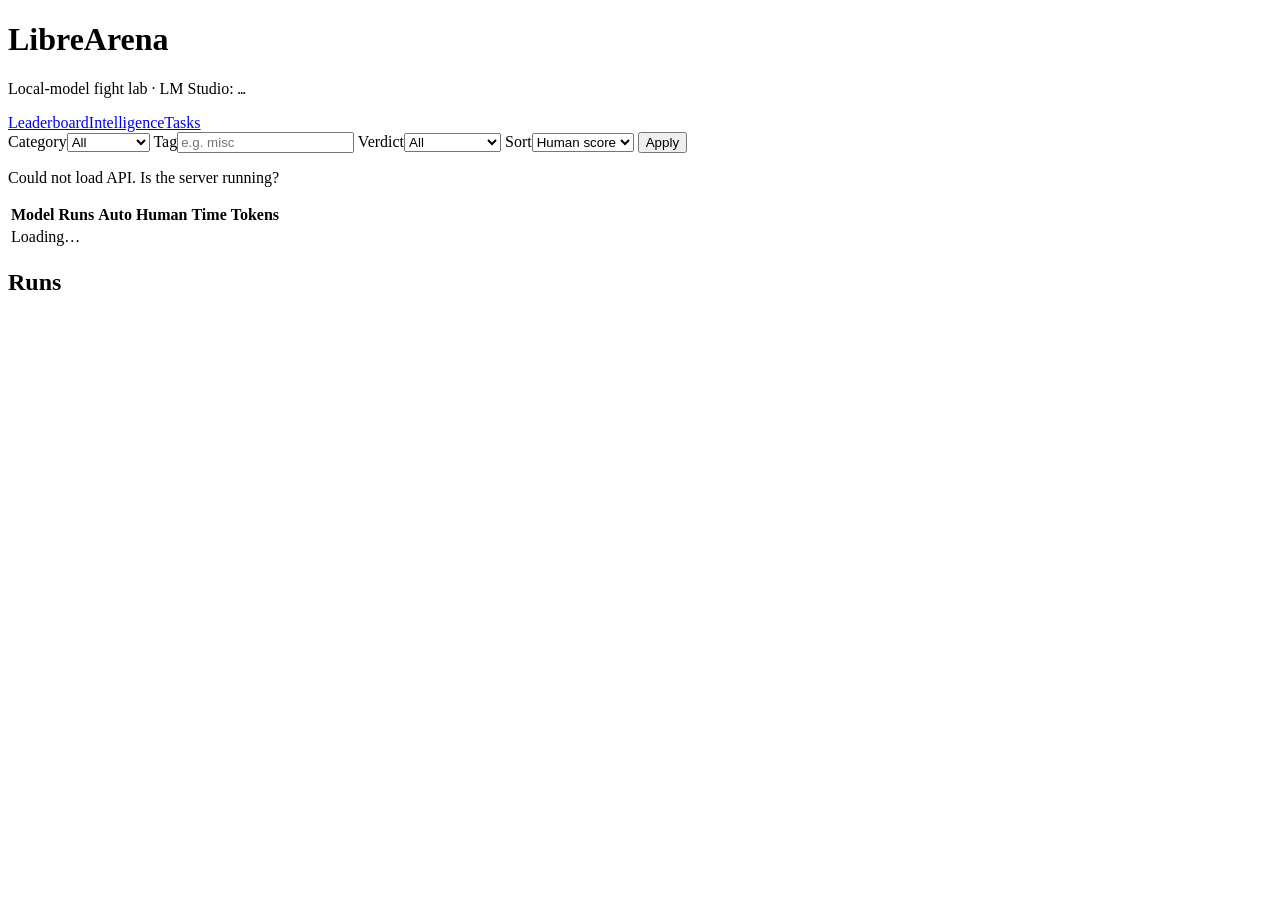
==== frontend/index.html @ 92cd87ad "LibreArena v1: local model arena with jobs, intelligence graph, 31 benchmarks" ====
<!doctype html>
<html lang="en"><head><meta charset="utf-8"><meta name="viewport" content="width=device-width,initial-scale=1"><meta name="theme-color" content="#0d1015">
<title>LibreArena</title><link rel="stylesheet" href="/style.css?v=3"></head><body>
<div class="top"><h1>Libre<span class="arena">Arena</span></h1></div>
<p class="sub">Local-model fight lab · LM Studio: <code id="models">…</code></p>
<div class="nav"><a href="/" aria-current="page">Leaderboard</a><a href="/intelligence.html">Intelligence</a><a href="/tasks.html">Tasks</a></div>
<div class="filters">
<label>Category<select id="fcat"><option value="">All</option><option>coding</option><option>instruction</option><option>fun</option></select></label>
<label>Tag<input id="ftag" placeholder="e.g. misc"></label>
<label>Verdict<select id="fverdict"><option value="">All</option><option value="auto-pass">Auto pass</option><option value="auto-fail">Auto fail</option><option value="human-pass">Human pass</option><option value="unscored">Needs score</option></select></label>
<label>Sort<select id="fsort"><option value="human">Human score</option><option value="auto">Auto %</option><option value="time">Fastest</option><option value="runs">Most runs</option></select></label>
<button class="ghost" onclick="load()">Apply</button>
</div>
<p class="muted" id="status">Loading…</p>
<div class="tablewrap"><table><thead><tr><th>Model</th><th class="num">Runs</th><th class="num">Auto</th><th class="num">Human</th><th class="num">Time</th><th class="num">Tokens</th></tr></thead><tbody id="tb"></tbody></table></div>
<h2>Runs</h2><div class="runs" id="runs"></div>
<script>
const esc=s=>String(s??'').replace(/[&<>"']/g,c=>({'&':'&amp;','<':'&lt;','>':'&gt;','"':'&quot;',"'":'&#39;'}[c]));
const q=new URLSearchParams(location.search);
for(const [k,id] of [['cat','fcat'],['tag','ftag'],['verdict','fverdict'],['sort','fsort']]){if(q.get(k))document.getElementById(id).value=q.get(k);}
let TASKS={};
function pill(r){
  if(r.human?.verdict==='pass')return '<span class="pill human">human pass</span>';
  if(r.human?.verdict==='fail')return '<span class="pill fail">human fail</span>';
  if(r.auto?.pass===true)return '<span class="pill pass">auto pass</span>';
  if(r.auto?.pass===false)return '<span class="pill fail">auto fail</span>';
  return '<span class="pill warn">needs score</span>';
}
async function load(){
  const tb=document.getElementById('tb'),box=document.getElementById('runs'),st=document.getElementById('status');
  tb.innerHTML='<tr><td colspan="6" class="muted">Loading…</td></tr>';box.innerHTML='';
  let tasks,runs,mods={models:[]};
  try{
    [tasks,runs]=await Promise.all([(await fetch('/api/tasks')).json(),(await fetch('/api/runs')).json()]);
    try{mods=await (await fetch('/api/models')).json();}catch(e){}
  }catch(e){st.textContent='Could not load API. Is the server running?';return;}
  TASKS=Object.fromEntries(tasks.map(t=>[t.id,t]));
  document.getElementById('models').textContent=(mods.models||[]).join(', ')||'none loaded — load one in LM Studio';
  const cat=fcat.value,tag=ftag.value.trim().toLowerCase(),vd=fverdict.value,sort=fsort.value;
  history.replaceState(null,'',`?cat=${encodeURIComponent(cat)}&tag=${encodeURIComponent(tag)}&verdict=${vd}&sort=${sort}`);
  let f=runs.filter(r=>{const t=TASKS[r.task_id]||{};if(cat&&(t.category||'')!==cat)return false;
    if(tag&&!((t.tags||[]).join(' ').toLowerCase().includes(tag)))return false;
    if(vd==='auto-pass'&&r.auto?.pass!==true)return false;if(vd==='auto-fail'&&r.auto?.pass!==false)return false;
    if(vd==='human-pass'&&r.human?.verdict!=='pass')return false;if(vd==='unscored'&&r.human?.score!=null)return false;return true;});
  st.textContent=`${f.length} run${f.length===1?'':'s'} match`;
  const by={};f.forEach(r=>{(by[r.model]=by[r.model]||[]).push(r);});
  let rows=Object.entries(by).map(([m,rs])=>{const ap=rs.filter(r=>r.auto?.pass===true).length,at=rs.filter(r=>r.auto?.pass!=null).length;
    const hs=rs.map(r=>r.human?.score).filter(x=>x!=null);const hsp=rs.filter(r=>r.human?.verdict==='pass').length,hst=rs.filter(r=>r.human?.verdict!=null).length;
    const ts=rs.map(r=>r.duration_ms||0);const tk=rs.map(r=>((r.prompt_tokens||0)+(r.completion_tokens||0))).filter(x=>x>0);
    return{m,n:rs.length,ap,at,auto:at?Math.round(100*ap/at):null,human:hs.length?(hs.reduce((a,b)=>a+b,0)/hs.length).toFixed(2):null,
      hstr:hst?`${hsp}/${hst}`:null,ms:Math.round(ts.reduce((a,b)=>a+b,0)/Math.max(1,ts.length)),tok:tk.length?Math.round(tk.reduce((a,b)=>a+b,0)/tk.length):null};});
  const key={human:r=>-(+r.human||-1),auto:r=>-(r.auto??-1),time:r=>r.ms,runs:r=>-r.n}[sort];rows.sort((a,b)=>key(a)-key(b));
  tb.innerHTML=rows.length?rows.map((r,i)=>`<tr class="${i===0&&rows.length>1?'leader':''}"><td class="model">${esc(r.m)}</td><td class="num">${r.n}</td><td class="num">${r.auto==null?'—':r.auto+'% <span class="muted">'+r.ap+'/'+r.at+'</span>'}</td><td class="num">${r.human??'—'}${r.hstr?` <span class="muted">${r.hstr}</span>`:''}</td><td class="num">${r.ms}ms</td><td class="num">${r.tok??'—'}</td></tr>`).join(''):'<tr><td colspan="6" class="muted">No runs match these filters.</td></tr>';
  const shown=f.slice(0,100);
  box.innerHTML=shown.length?shown.map(r=>{const t=TASKS[r.task_id]||{};return`<div class="runrow">${pill(r)}<a class="id" href="/review.html?id=${encodeURIComponent(r.id)}">${esc(r.id)}</a><span class="model">${esc(r.model)}</span><span class="muted">${esc(t.category||'?')} · ${esc((t.tags||[]).join(','))} · ${r.duration_ms}ms</span></div>`;}).join('')+(f.length>100?`<div class="runrow muted">+ ${f.length-100} more — refine filters</div>`:''):'<div class="runrow muted">Nothing here yet — run a task.</div>';
}
for(const id of ['fcat','fverdict','fsort'])document.getElementById(id).addEventListener('change',load);
let deb;document.getElementById('ftag').addEventListener('input',()=>{clearTimeout(deb);deb=setTimeout(load,250);});
load();
</script></body></html>
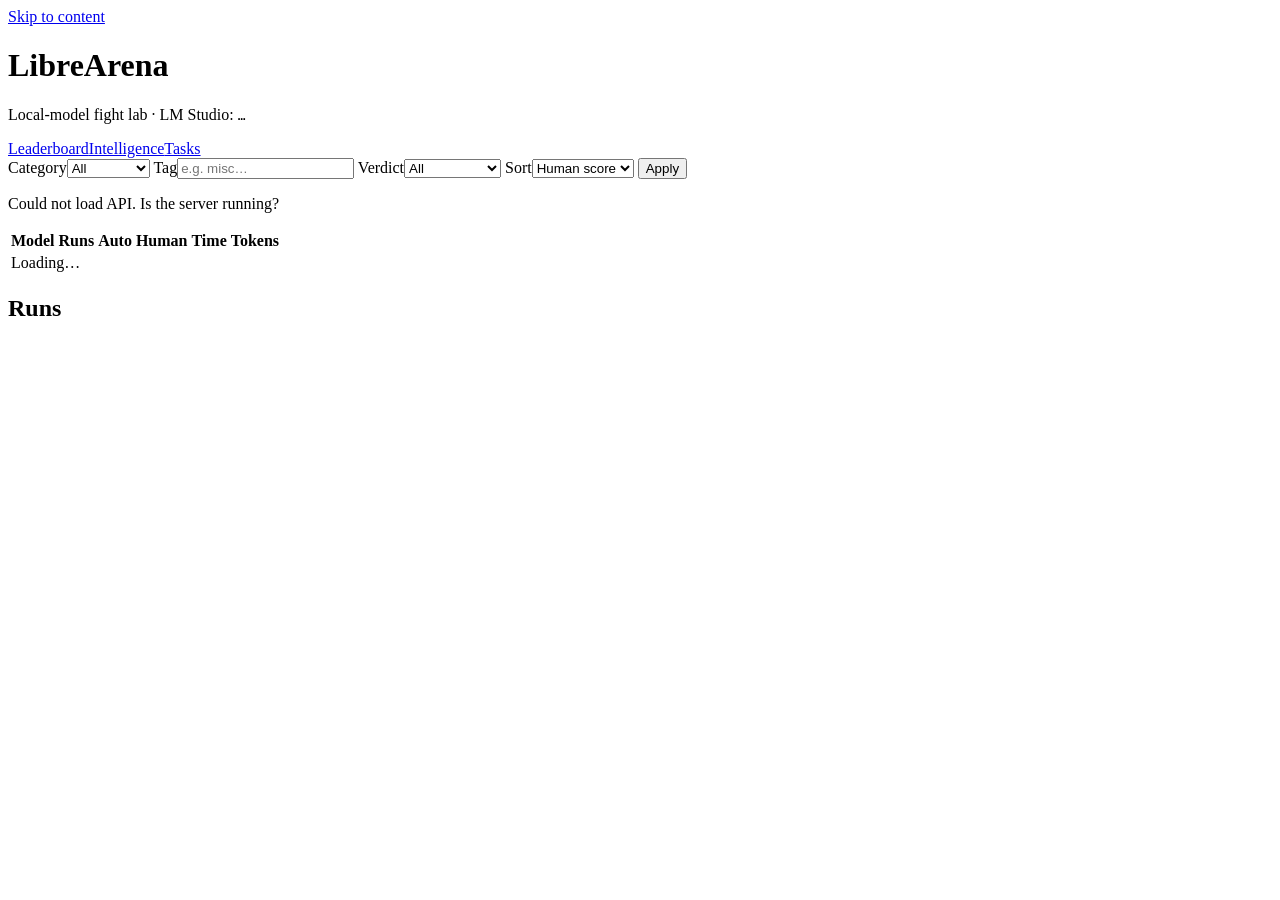
==== commit 1d42dfeb: "Frontend overhaul: shared.js, skip links, semantic HTML, guideline compliance, natural task sort" ====
--- a/frontend/index.html
+++ b/frontend/index.html
@@ -1,21 +1,24 @@
 <!doctype html>
 <html lang="en"><head><meta charset="utf-8"><meta name="viewport" content="width=device-width,initial-scale=1"><meta name="theme-color" content="#0d1015">
-<title>LibreArena</title><link rel="stylesheet" href="/style.css?v=3"></head><body>
+<title>LibreArena</title><link rel="stylesheet" href="/style.css?v=5"></head><body>
+<a class="skip" href="#main">Skip to content</a>
+<main id="main">
 <div class="top"><h1>Libre<span class="arena">Arena</span></h1></div>
 <p class="sub">Local-model fight lab · LM Studio: <code id="models">…</code></p>
 <div class="nav"><a href="/" aria-current="page">Leaderboard</a><a href="/intelligence.html">Intelligence</a><a href="/tasks.html">Tasks</a></div>
 <div class="filters">
 <label>Category<select id="fcat"><option value="">All</option><option>coding</option><option>instruction</option><option>fun</option></select></label>
-<label>Tag<input id="ftag" placeholder="e.g. misc"></label>
+<label>Tag<input id="ftag" name="tag" autocomplete="off" placeholder="e.g. misc…"></label>
 <label>Verdict<select id="fverdict"><option value="">All</option><option value="auto-pass">Auto pass</option><option value="auto-fail">Auto fail</option><option value="human-pass">Human pass</option><option value="unscored">Needs score</option></select></label>
 <label>Sort<select id="fsort"><option value="human">Human score</option><option value="auto">Auto %</option><option value="time">Fastest</option><option value="runs">Most runs</option></select></label>
 <button class="ghost" onclick="load()">Apply</button>
 </div>
 <p class="muted" id="status">Loading…</p>
-<div class="tablewrap"><table><thead><tr><th>Model</th><th class="num">Runs</th><th class="num">Auto</th><th class="num">Human</th><th class="num">Time</th><th class="num">Tokens</th></tr></thead><tbody id="tb"></tbody></table></div>
+<div class="tablewrap"><table><thead><tr><th scope="col">Model</th><th scope="col" class="num">Runs</th><th scope="col" class="num">Auto</th><th scope="col" class="num">Human</th><th scope="col" class="num">Time</th><th scope="col" class="num">Tokens</th></tr></thead><tbody id="tb"></tbody></table></div>
 <h2>Runs</h2><div class="runs" id="runs"></div>
+</main>
+<script src="/shared.js"></script>
 <script>
-const esc=s=>String(s??'').replace(/[&<>"']/g,c=>({'&':'&amp;','<':'&lt;','>':'&gt;','"':'&quot;',"'":'&#39;'}[c]));
 const q=new URLSearchParams(location.search);
 for(const [k,id] of [['cat','fcat'],['tag','ftag'],['verdict','fverdict'],['sort','fsort']]){if(q.get(k))document.getElementById(id).value=q.get(k);}
 let TASKS={};
@@ -57,4 +60,4 @@
 for(const id of ['fcat','fverdict','fsort'])document.getElementById(id).addEventListener('change',load);
 let deb;document.getElementById('ftag').addEventListener('input',()=>{clearTimeout(deb);deb=setTimeout(load,250);});
 load();
-</script></body></html>
+</script></main></body></html>
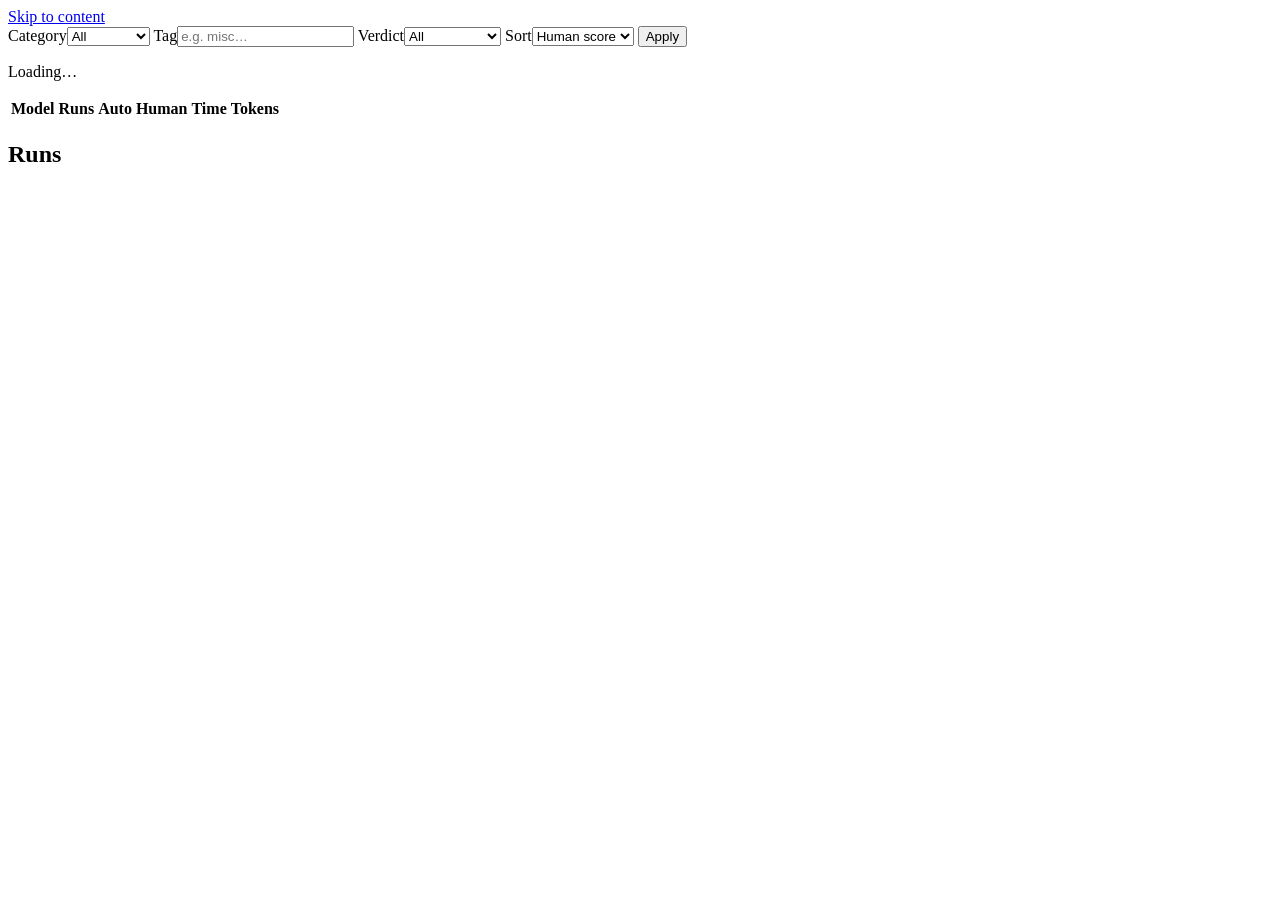
==== commit 00b21498: "Shared header on all tabs, vendor checkbox list all-on by default" ====
--- a/frontend/index.html
+++ b/frontend/index.html
@@ -1,11 +1,9 @@
 <!doctype html>
 <html lang="en"><head><meta charset="utf-8"><meta name="viewport" content="width=device-width,initial-scale=1"><meta name="theme-color" content="#0d1015">
-<title>LibreArena</title><link rel="stylesheet" href="/style.css?v=5"></head><body>
+<title>LibreArena</title><link rel="stylesheet" href="/style.css?v=7"></head><body>
 <a class="skip" href="#main">Skip to content</a>
 <main id="main">
-<div class="top"><h1>Libre<span class="arena">Arena</span></h1></div>
-<p class="sub">Local-model fight lab · LM Studio: <code id="models">…</code></p>
-<div class="nav"><a href="/" aria-current="page">Leaderboard</a><a href="/intelligence.html">Intelligence</a><a href="/tasks.html">Tasks</a></div>
+<div id="hdr"></div>
 <div class="filters">
 <label>Category<select id="fcat"><option value="">All</option><option>coding</option><option>instruction</option><option>fun</option></select></label>
 <label>Tag<input id="ftag" name="tag" autocomplete="off" placeholder="e.g. misc…"></label>
@@ -32,13 +30,12 @@
 async function load(){
   const tb=document.getElementById('tb'),box=document.getElementById('runs'),st=document.getElementById('status');
   tb.innerHTML='<tr><td colspan="6" class="muted">Loading…</td></tr>';box.innerHTML='';
-  let tasks,runs,mods={models:[]};
+  let tasks,runs;
   try{
     [tasks,runs]=await Promise.all([(await fetch('/api/tasks')).json(),(await fetch('/api/runs')).json()]);
-    try{mods=await (await fetch('/api/models')).json();}catch(e){}
   }catch(e){st.textContent='Could not load API. Is the server running?';return;}
   TASKS=Object.fromEntries(tasks.map(t=>[t.id,t]));
-  document.getElementById('models').textContent=(mods.models||[]).join(', ')||'none loaded — load one in LM Studio';
+  mountHeader('board');
   const cat=fcat.value,tag=ftag.value.trim().toLowerCase(),vd=fverdict.value,sort=fsort.value;
   history.replaceState(null,'',`?cat=${encodeURIComponent(cat)}&tag=${encodeURIComponent(tag)}&verdict=${vd}&sort=${sort}`);
   let f=runs.filter(r=>{const t=TASKS[r.task_id]||{};if(cat&&(t.category||'')!==cat)return false;
@@ -53,11 +50,13 @@
     return{m,n:rs.length,ap,at,auto:at?Math.round(100*ap/at):null,human:hs.length?(hs.reduce((a,b)=>a+b,0)/hs.length).toFixed(2):null,
       hstr:hst?`${hsp}/${hst}`:null,ms:Math.round(ts.reduce((a,b)=>a+b,0)/Math.max(1,ts.length)),tok:tk.length?Math.round(tk.reduce((a,b)=>a+b,0)/tk.length):null};});
   const key={human:r=>-(+r.human||-1),auto:r=>-(r.auto??-1),time:r=>r.ms,runs:r=>-r.n}[sort];rows.sort((a,b)=>key(a)-key(b));
-  tb.innerHTML=rows.length?rows.map((r,i)=>`<tr class="${i===0&&rows.length>1?'leader':''}"><td class="model">${esc(r.m)}</td><td class="num">${r.n}</td><td class="num">${r.auto==null?'—':r.auto+'% <span class="muted">'+r.ap+'/'+r.at+'</span>'}</td><td class="num">${r.human??'—'}${r.hstr?` <span class="muted">${r.hstr}</span>`:''}</td><td class="num">${r.ms}ms</td><td class="num">${r.tok??'—'}</td></tr>`).join(''):'<tr><td colspan="6" class="muted">No runs match these filters.</td></tr>';
+  tb.innerHTML=rows.length?rows.map((r,i)=>`<tr class="${i===0&&rows.length>1?'leader':''}"><td><span style="display:flex;gap:8px;align-items:center"><span class="rank">#${i+1}</span>${badge(guessVendor(r.m))}<span class="model">${esc(r.m)}</span></span></td><td class="num">${r.n}</td><td class="num">${r.auto==null?'—':r.auto+'% <span class="muted">'+r.ap+'/'+r.at+'</span>'}</td><td class="num">${r.human??'—'}${r.hstr?` <span class="muted">${r.hstr}</span>`:''}</td><td class="num">${r.ms}ms</td><td class="num">${r.tok??'—'}</td></tr>`).join(''):'<tr><td colspan="6" class="muted">No runs match these filters.</td></tr>';
   const shown=f.slice(0,100);
-  box.innerHTML=shown.length?shown.map(r=>{const t=TASKS[r.task_id]||{};return`<div class="runrow">${pill(r)}<a class="id" href="/review.html?id=${encodeURIComponent(r.id)}">${esc(r.id)}</a><span class="model">${esc(r.model)}</span><span class="muted">${esc(t.category||'?')} · ${esc((t.tags||[]).join(','))} · ${r.duration_ms}ms</span></div>`;}).join('')+(f.length>100?`<div class="runrow muted">+ ${f.length-100} more — refine filters</div>`:''):'<div class="runrow muted">Nothing here yet — run a task.</div>';
+  const edge=r=>r.human?.verdict==='pass'||r.auto?.pass===true?'good':(r.human?.verdict==='fail'||r.auto?.pass===false?'bad':'todo');
+  box.innerHTML=shown.length?shown.map(r=>{const t=TASKS[r.task_id]||{};return`<div class="runrow ${edge(r)}">${pill(r)}<a class="id" href="/review.html?id=${encodeURIComponent(r.id)}">${esc(r.id)}</a><span class="model">${esc(r.model)}</span><span class="muted">${esc(t.category||'?')} · ${esc((t.tags||[]).join(','))} · ${r.duration_ms}ms</span></div>`;}).join('')+(f.length>100?`<div class="runrow muted">+ ${f.length-100} more — refine filters</div>`:''):'<div class="runrow muted">Nothing here yet — run a task.</div>';
 }
 for(const id of ['fcat','fverdict','fsort'])document.getElementById(id).addEventListener('change',load);
 let deb;document.getElementById('ftag').addEventListener('input',()=>{clearTimeout(deb);deb=setTimeout(load,250);});
+mountHeader('board');
 load();
 </script></main></body></html>
